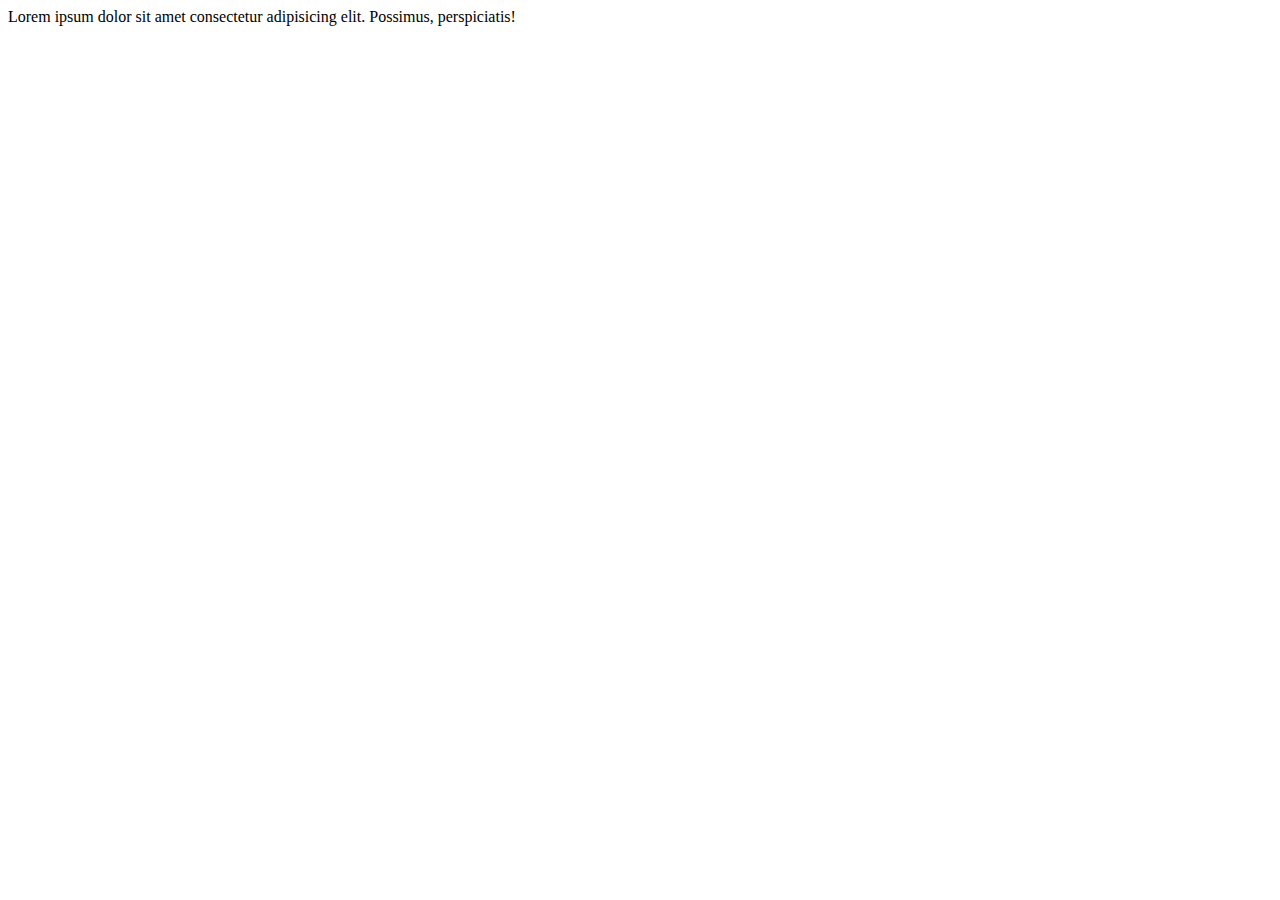
==== index.html @ 3eb6373a "test" ====
<!DOCTYPE html>
<html lang="pl">
<head>
    <meta charset="UTF-8">
    <meta http-equiv="X-UA-Compatible" content="IE=edge">
    <meta name="viewport" content="width=, initial-scale=1.0">
    <title>Document</title>
</head>
<body>
    Lorem ipsum dolor sit amet consectetur adipisicing elit. Possimus, perspiciatis!
</body>
</html>
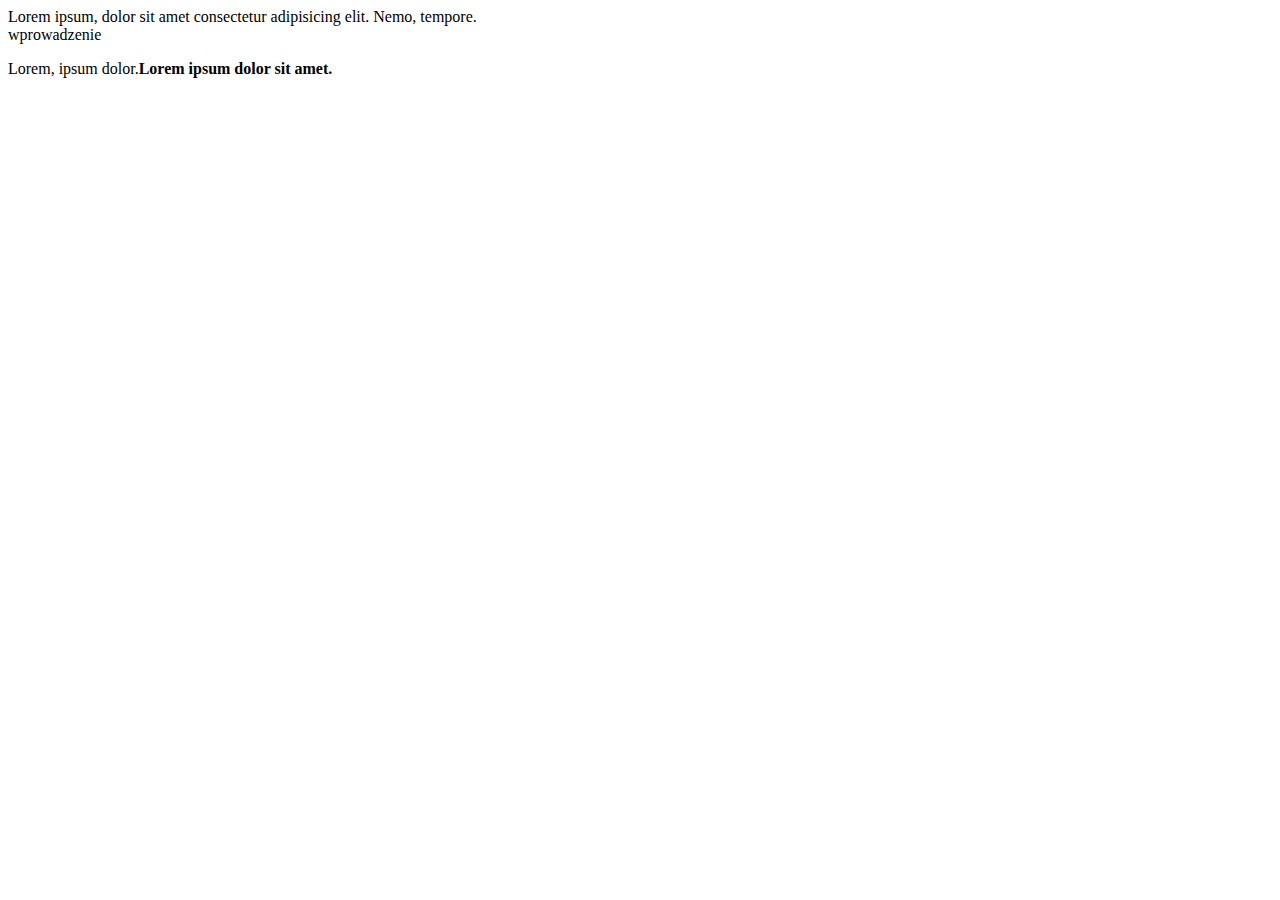
==== commit 9ae1f363: "test2" ====
--- a/index.html
+++ b/index.html
@@ -1,12 +1,65 @@
 <!DOCTYPE html>
-<html lang="pl">
+<html lang="en">
+
 <head>
-    <meta charset="UTF-8">
-    <meta http-equiv="X-UA-Compatible" content="IE=edge">
-    <meta name="viewport" content="width=, initial-scale=1.0">
-    <title>Document</title>
+	<meta charset="UTF-8" />
+	<meta http-equiv="X-UA-Compatible" content="IE=edge" />
+	<meta name="viewport" content="width=device-width, initial-scale=1.0" />
+	<title>Document</title>
 </head>
+
 <body>
-    Lorem ipsum dolor sit amet consectetur adipisicing elit. Possimus, perspiciatis!
+	Lorem ipsum, dolor sit amet consectetur adipisicing elit. Nemo, tempore.
+	<!--
+		(ctrl+s) 
+		(ctrls+b) 
+		https://roadmap.sh/frontend
+		https://www.youtube.com/c/MMCSchoolPL/featured
+
+
+		git add .					w terminalu pod koniec
+		git commit -m "nazwa ostatnich zmian"
+		git push
+		git add .					w terminalu pod koniec
+		git commit -m "nazwa ostatnich zmian"
+		git push
+		git add .					w terminalu pod koniec
+		git commit -m "nazwa ostatnich zmian"
+		git push
+		git add .					w terminalu pod koniec
+		git commit -m "nazwa ostatnich zmian"
+		git push
+	-->
+	<!--
+			<!DOCTYPE html>
+<html lang="en">
+    <head>
+        <meta charset="UTF-8">
+        <meta http-equiv="X-UA-Compatible" content="IE=edge">
+        <meta name="viewport" content="width=device-width, initial-scale=1.0">
+        <link
+            href="https://fonts.googleapis.com/css2?family=Montserrat:wght@100;400;700&display=swap"
+            rel="stylesheet">
+        <link rel="stylesheet" href="style.css">
+        <title>MMC School</title>
+    </head>
+    <body>
+ 
+    </body>
+</html>
+-->
+	<div>
+		wprowadzenie
+	</div>
+	<p>
+		Lorem, ipsum dolor.<strong>Lorem ipsum dolor sit amet.</strong>
+	</p>
+	<div>
+		<nav>
+
+		</nav>
+
+	</div>
 </body>
+
 </html>--- a/style.css
+++ b/style.css
@@ -0,0 +1,25 @@
+* {
+    box-sizing: border-box;
+    margin: 0;
+    padding: 0;
+}
+ 
+body {
+    font-size: 36px;
+    height: 100vh;
+    font-family: 'Montserrat', sans-serif;
+    background-color: #045de9;
+    background-image: linear-gradient(315deg, #045de9 0%, #09c6f9 74%);
+}
+ 
+div {
+    /* background-color: lime; */
+}
+ 
+p {
+    /* background-color: gold; */
+}
+ 
+span {
+    /* background-color: tomato; */
+}